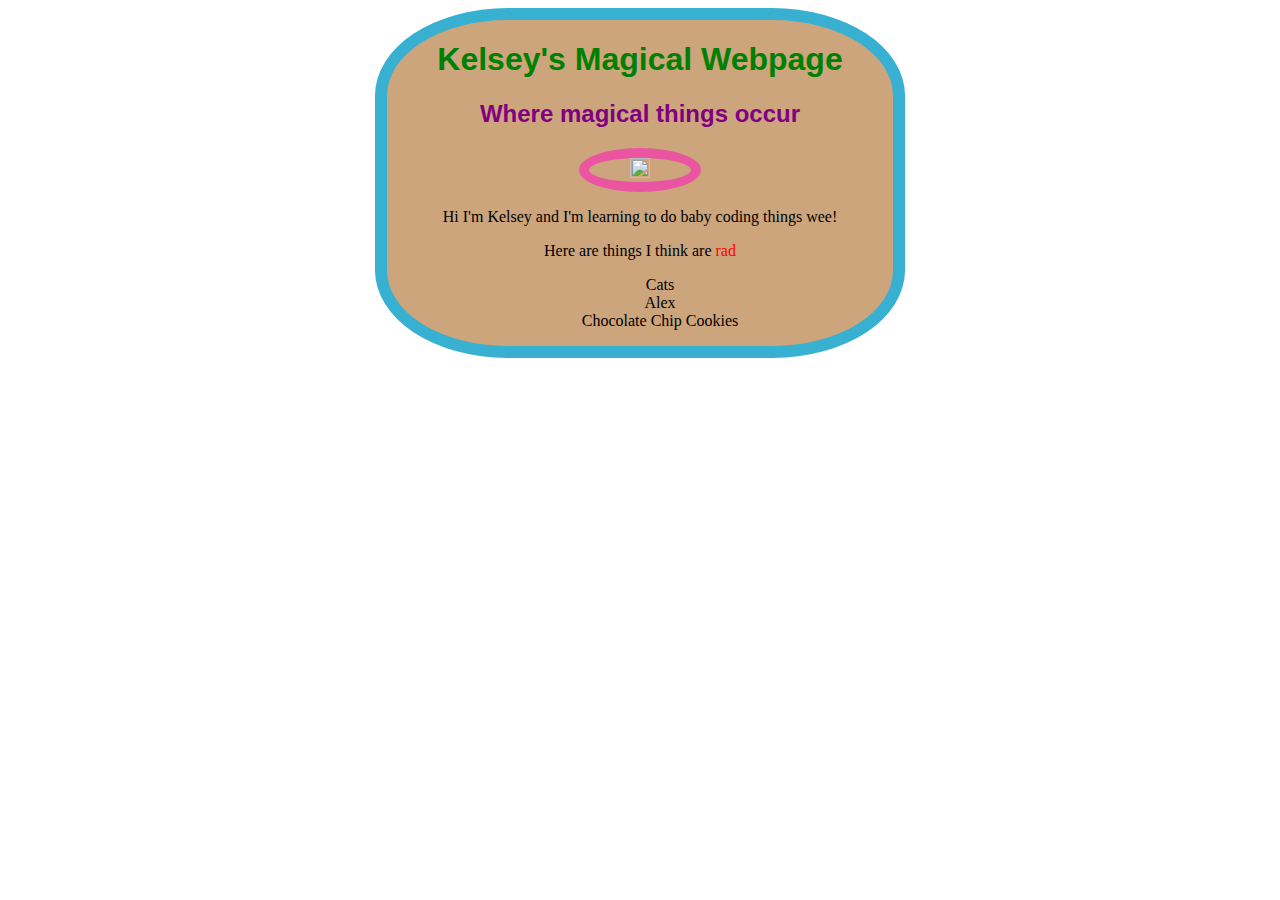
==== index.html @ dea30e8b "start website" ====
<!doctype html>
<html>
	<head>
		<link href="style.css" type="text/css" rel="stylesheet">
	</head>
	<body>
		<div>
			<h1>Kelsey's Magical Webpage</h1>
			<h2>Where magical things occur</h2>
			<img height="20%" width="20%" src="https://scontent-lga3-1.xx.fbcdn.net/hphotos-xlf1/v/t1.0-9/12705616_10154153508215579_8361251283858021082_n.jpg?oh=15d8f15e6eb356eceff2045b2defcb73&oe=576F6B03">
			<p>Hi I'm Kelsey and I'm learning to do baby coding things wee!</p>
			<p>Here are things I think are <span>rad</span></p>
			<ul>
				<li>
					Cats
				</li>
				<li>
					Alex
				</li>
				<li>
					Chocolate Chip Cookies
				</li>
			</ul>
		</div>
	</body>
</html>
---- style.css ----
h1{
	color: green;
	font-family: Impact, Charcoal, sans-serif;
}
h2{
	color: purple;
	font-family: Impact, Charcoal, sans-serif;
}
img{
	border: 10px solid #EB54A0;
	border-radius: 50%;
}
p, ul{
	font-family: "Palatino Linotype", "Book Antiqua", Palatino, serif;
}
ul{
	list-style: none;
}
span{
	color: red;
}
div{
	width:40%;
	padding:0;
	margin:0 auto;
	background: rgba(187, 135, 82, 0.75);
	border-radius: 25%;
	border: 12px solid #38B0D1;
}
body{
	text-align: center;
	background: url("https://s-media-cache-ak0.pinimg.com/564x/92/8e/ef/928eef9a6540e6a5a28f651e69260826.jpg")
}
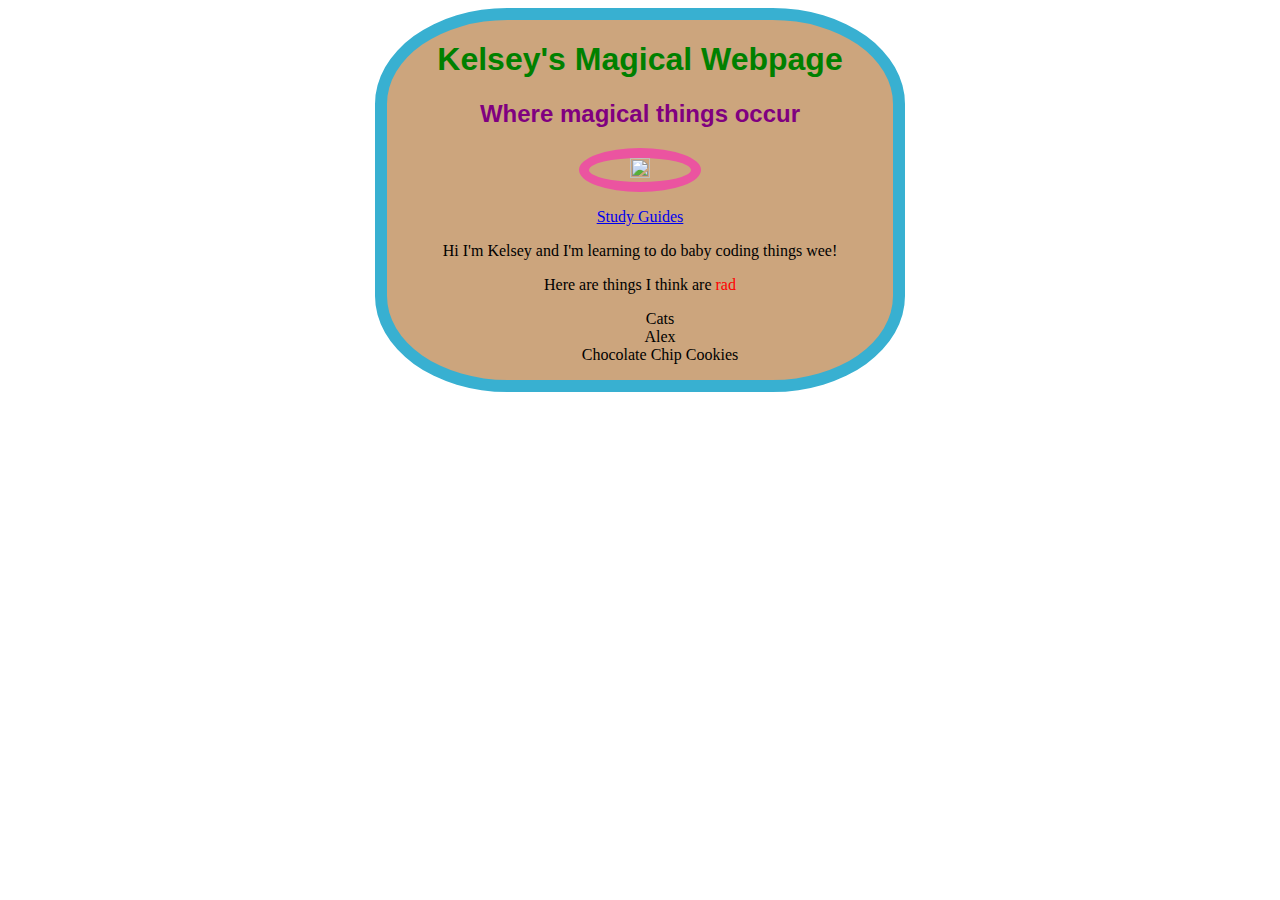
==== commit d5303c56: "add study guide page" ====
--- a/index.html
+++ b/index.html
@@ -8,6 +8,7 @@
 			<h1>Kelsey's Magical Webpage</h1>
 			<h2>Where magical things occur</h2>
 			<img height="20%" width="20%" src="https://scontent-lga3-1.xx.fbcdn.net/hphotos-xlf1/v/t1.0-9/12705616_10154153508215579_8361251283858021082_n.jpg?oh=15d8f15e6eb356eceff2045b2defcb73&oe=576F6B03">
+			<p><a href="studyguides.html">Study Guides</a></p>
 			<p>Hi I'm Kelsey and I'm learning to do baby coding things wee!</p>
 			<p>Here are things I think are <span>rad</span></p>
 			<ul>
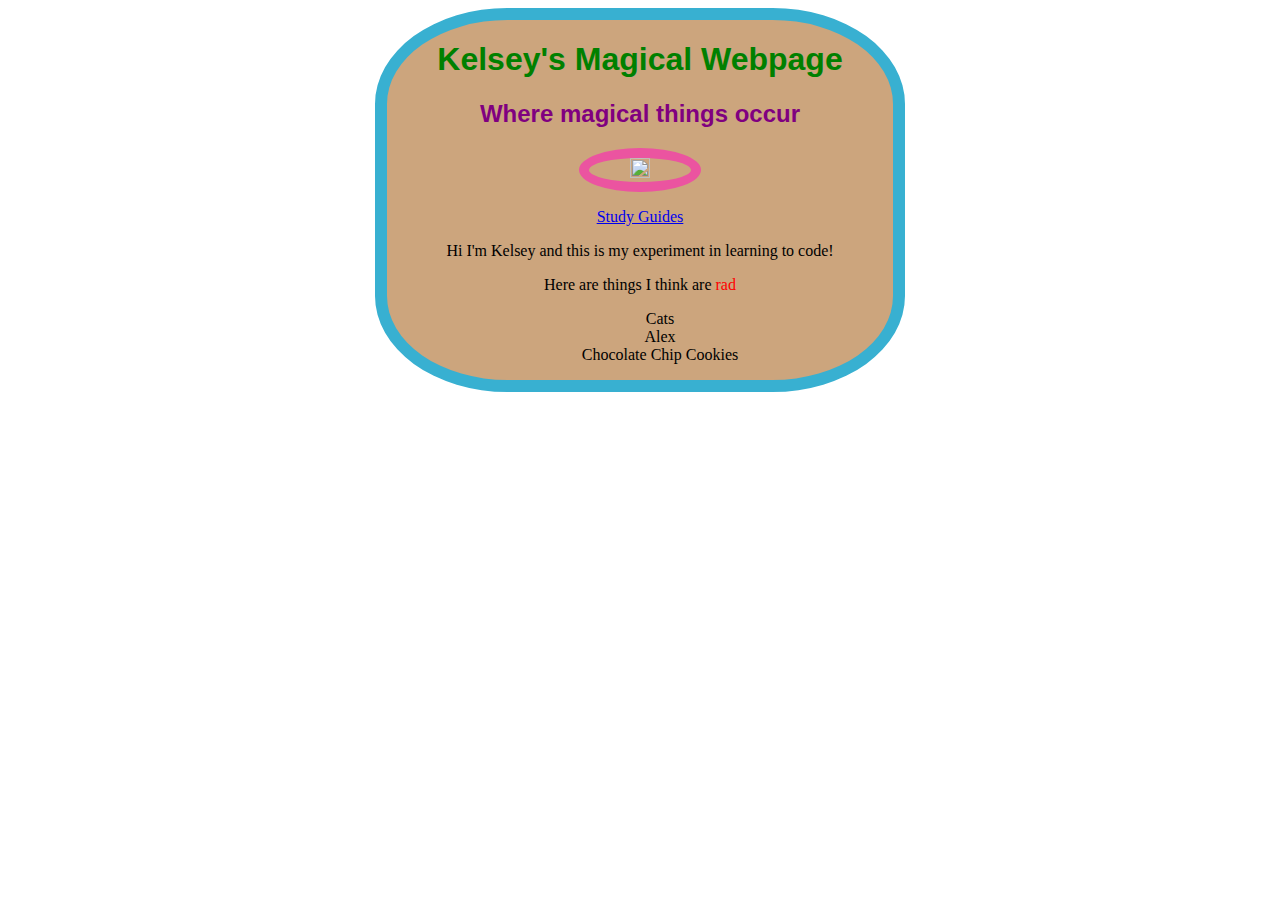
==== commit a530f31e: "edit intro" ====
--- a/index.html
+++ b/index.html
@@ -9,7 +9,7 @@
 			<h2>Where magical things occur</h2>
 			<img height="20%" width="20%" src="https://scontent-lga3-1.xx.fbcdn.net/hphotos-xlf1/v/t1.0-9/12705616_10154153508215579_8361251283858021082_n.jpg?oh=15d8f15e6eb356eceff2045b2defcb73&oe=576F6B03">
 			<p><a href="studyguides.html">Study Guides</a></p>
-			<p>Hi I'm Kelsey and I'm learning to do baby coding things wee!</p>
+			<p>Hi I'm Kelsey and this is my experiment in learning to code!</p>
 			<p>Here are things I think are <span>rad</span></p>
 			<ul>
 				<li>
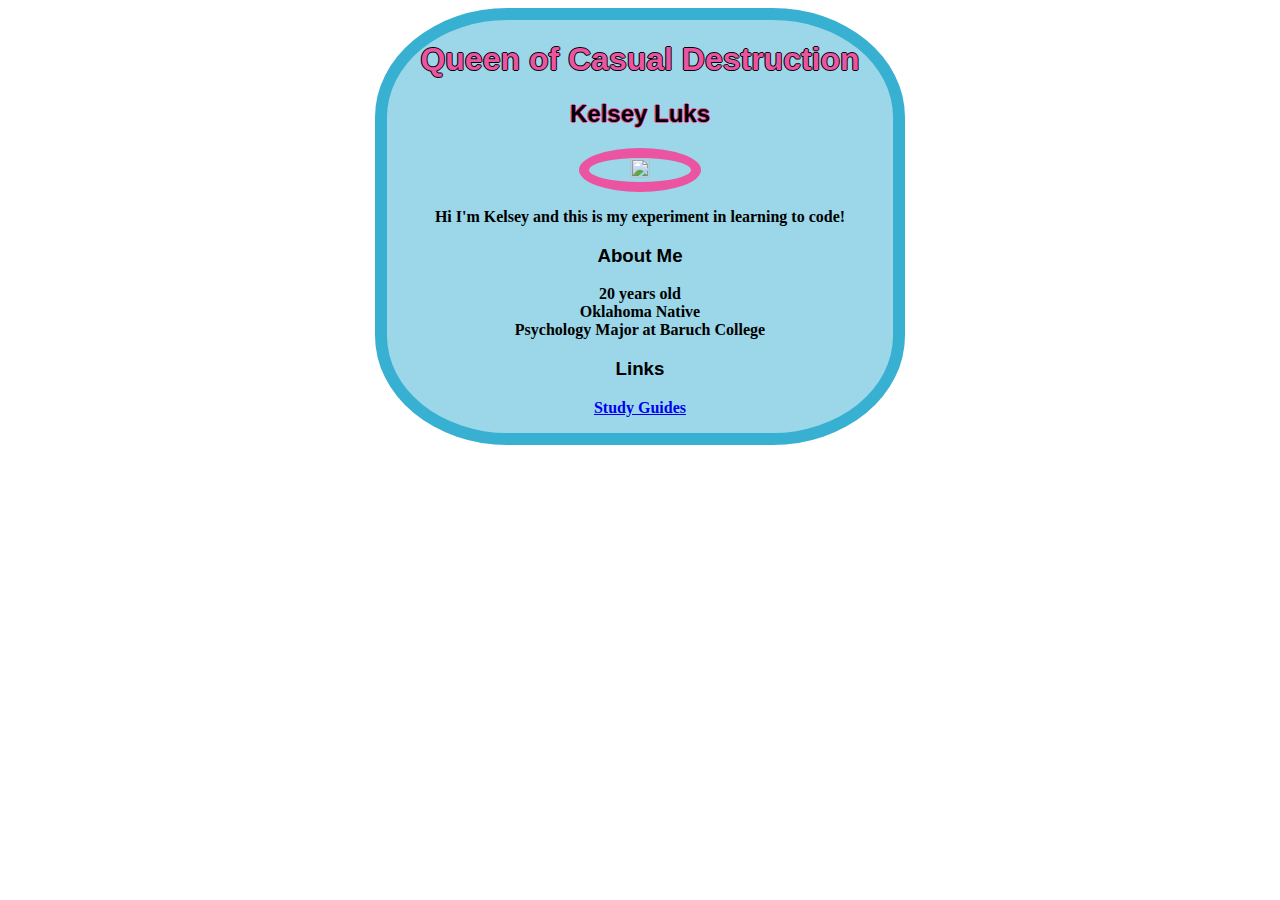
==== commit bc35bb00: "style changes" ====
--- a/index.html
+++ b/index.html
@@ -5,23 +5,24 @@
 	</head>
 	<body>
 		<div>
-			<h1>Kelsey's Magical Webpage</h1>
-			<h2>Where magical things occur</h2>
+			<h1>Queen of Casual Destruction</h1>
+			<h2>Kelsey Luks</h2>
 			<img height="20%" width="20%" src="https://scontent-lga3-1.xx.fbcdn.net/hphotos-xlf1/v/t1.0-9/12705616_10154153508215579_8361251283858021082_n.jpg?oh=15d8f15e6eb356eceff2045b2defcb73&oe=576F6B03">
-			<p><a href="studyguides.html">Study Guides</a></p>
 			<p>Hi I'm Kelsey and this is my experiment in learning to code!</p>
-			<p>Here are things I think are <span>rad</span></p>
+			<h3><span>About Me</span></h3>
 			<ul>
 				<li>
-					Cats
+					20 years old
 				</li>
 				<li>
-					Alex
+					Oklahoma Native
 				</li>
 				<li>
-					Chocolate Chip Cookies
+					Psychology Major at Baruch College
 				</li>
 			</ul>
+			<h3>Links</h3>
+			<p><a href="studyguides.html">Study Guides</a></p>
 		</div>
 	</body>
 </html>--- a/style.css
+++ b/style.css
@@ -1,12 +1,14 @@
 
 
 h1{
-	color: green;
+	color:#EB54A0 ;
 	font-family: Impact, Charcoal, sans-serif;
+	text-shadow: -1px 0 black, 0 1px black, 1px 0 black, 0 -1px black;
 }
 h2{
-	color: purple;
+	color: black;
 	font-family: Impact, Charcoal, sans-serif;
+	text-shadow: -1px 0 #EB54A0, 0 1px #EB54A0, 1px 0 #EB54A0, 0 -1px #EB54A0;
 }
 img{
 	border: 10px solid #EB54A0;
@@ -17,19 +19,29 @@
 }
 ul{
 	list-style: none;
+	clear: left;
+    padding: 0;
+    font-weight: bold;
 }
 span{
-	color: red;
+	font-weight: bolder;
+	font-family:Impact, Charcoal, sans-serif;
 }
 div{
 	width:40%;
 	padding:0;
 	margin:0 auto;
-	background: rgba(187, 135, 82, 0.75);
+	background: rgba(56, 176, 209, 0.5);
 	border-radius: 25%;
 	border: 12px solid #38B0D1;
 }
 body{
 	text-align: center;
-	background: url("https://s-media-cache-ak0.pinimg.com/564x/92/8e/ef/928eef9a6540e6a5a28f651e69260826.jpg")
+	background: url("https://tctechcrunch2011.files.wordpress.com/2015/01/goldglitter.jpg")
+}
+p,h3{
+	font-weight: bold;
+}
+h3{
+	font-family:Impact, Charcoal, sans-serif;
 }